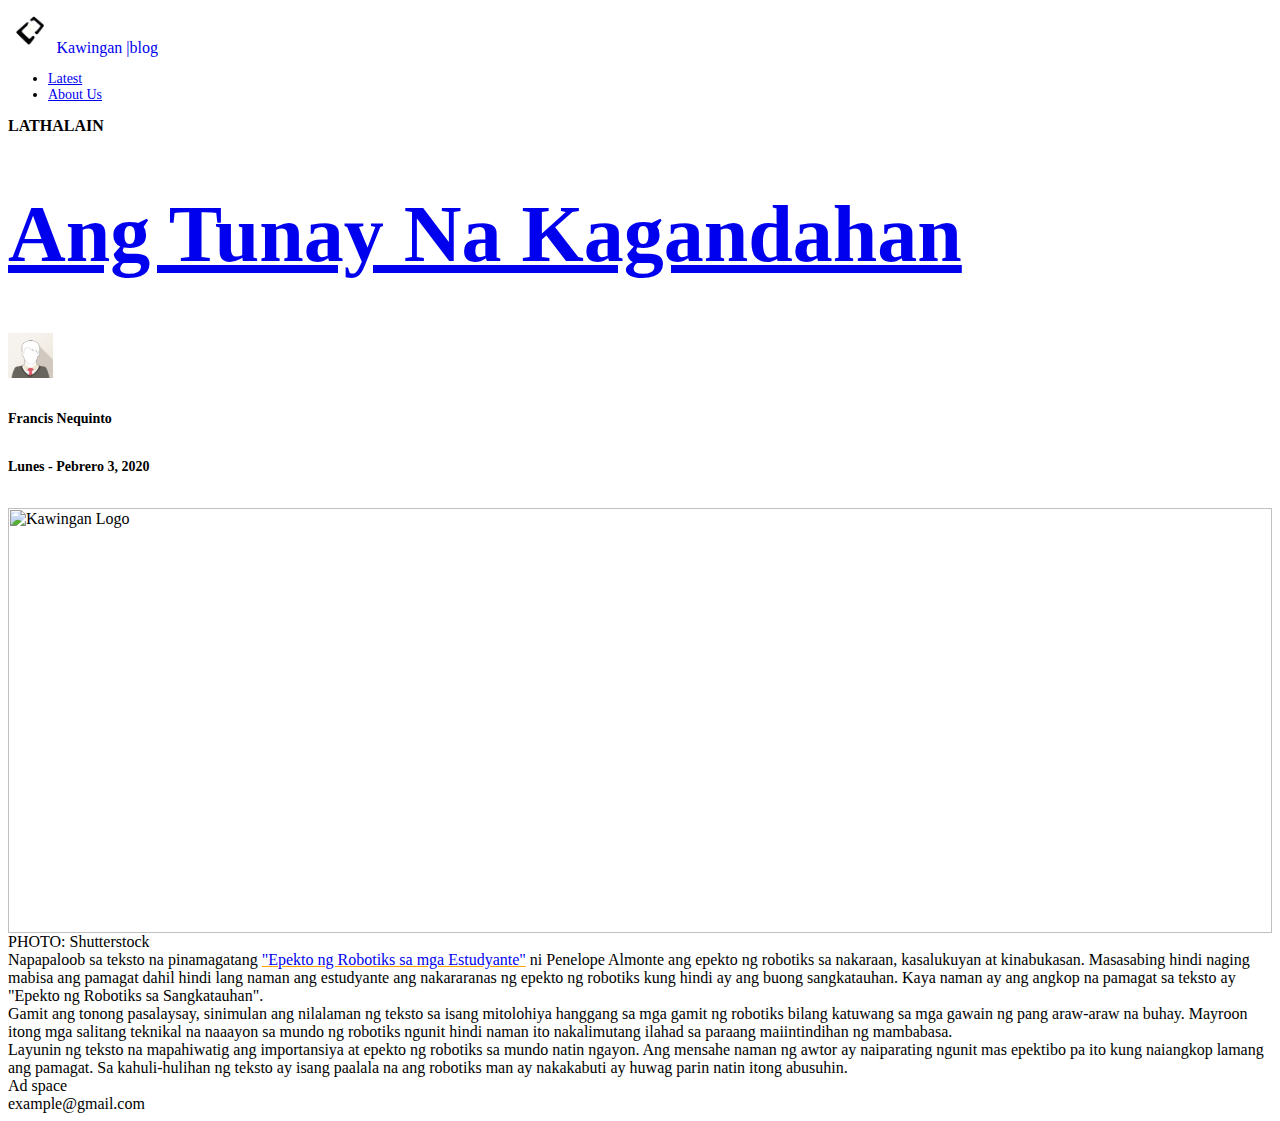
==== divratio.html @ e45e1eb2 "New content" ====
<html>
    <head>
        <title>Ang Tunay Na Kagandahan</title>
        <meta charset="UTF-8">
        <meta name="viewport" content="width=device-width, initial-scale=1.0">
        <link href="custom.css" rel="stylesheet" type="text/css"/>
        <link rel="stylesheet" href="https://stackpath.bootstrapcdn.com/bootstrap/4.1.1/css/bootstrap.min.css" integrity="sha384-WskhaSGFgHYWDcbwN70/dfYBj47jz9qbsMId/iRN3ewGhXQFZCSftd1LZCfmhktB" crossorigin="anonymous">
        <link rel="stylesheet" href="https://cdnjs.cloudflare.com/ajax/libs/font-awesome/4.7.0/css/font-awesome.min.css">
    </head>
    <body class="bg-light"> <!--background-color: rgb(240,170,70)-->
		<header class="sticky-top navbar navbar-expand navbar-dark bd-navbar bg-dark px-0 py-0 lead shadow" style="font-size: 14px">
			<a href="#" style="text-decoration: none">
				<div class="bg-warning pl-2 pr-5 py-1 ml-xs-0">
					<img src="res/KawinganLogo.png" style="object-fit: cover; width: 45px; height: 45px" alt="Kawingan Logo">
					<span class="align-middle text-light lead text-sub-responsive">Kawingan <abbr class="text-monospace small">|blog</abbr> </span>
				</div>
			</a>
			<nav class="navbar navbar-expand-sm">
			  <!-- Links -->
				<ul class="navbar-nav px-xs-0">
				<li class="nav-item">
				  <a class="nav-link text-warning" href="home.html">Latest</a>
				</li>
				<li class="nav-item">
				  <a class="nav-link" href="about.html">About Us</a>
				</li>
				</ul>
			</nav>
		</header>

		<div class="container-fluid px-4 mt-5">
			<div class="col-xs-12">
				<h1 class="text-left text-dark text-sub-responsive mx-1">LATHALAIN</h1>
			</div>
			<div class="col-xs-12">
				<a href="robotiks.html" class="text-warning"><h1 class="text-left text-head-responsive">Ang Tunay Na Kagandahan</h1></a>
			</div>
		</div>

	    <div class="container-fluid px-4 mt-3">
			<div class="row d-flex justify-content-lg-start justify-content-sm-center">
				<div class="col-lg-8 col-sm-12">
					<div class="row px-4 py-2">
						<div class="col-xs-12">
							<img src="res/avatar.png" class="rounded-circle" style="object-fit: cover; width: 45px; height: 45px">
						</div>
						<div class="col-xs-12 ml-4 py-1">
							<div class="row">
								<h6 class="text-dark lead font-weight-bold" style="font-size: 14px">Francis Nequinto</h6>
							</div>
							<div class="row">
								<h6 class="text-dark lead" style="font-size: 14px">Lunes - Pebrero 3, 2020</h6>
							</div>
						</div>
						
					</div>
					<div class="row d-flex justify-content-sm-center mt-2 px-xs-4 px-md-5">
						<div class="container-fluid bg-light px-0 mb-4" style="overflow:hidden">
							<img src="res/thumb_divratio.jpg" style="object-fit: cover; width: 100%; height: 425px" alt="Kawingan Logo">
							<div class="p-1 bg-light text-warning text-left lead">
								PHOTO: Shutterstock
							</div>	
						</div>
						<div class="mx-auto px-5 text-justify lead invisible">
							<span class="px-4"></span>Napapaloob sa teksto na pinamagatang <a href="https://www.affordablecebu.com/load/technology/sanaysay_feature_writing_tungkol_sa_robotics/7-1-0-28051" class="text-dark" style="text-decoration-color: orange">"Epekto ng Robotiks sa mga Estudyante"</a> ni Penelope Almonte ang epekto ng robotiks sa nakaraan, kasalukuyan at kinabukasan. Masasabing hindi naging mabisa ang pamagat dahil hindi lang naman ang estudyante ang nakararanas ng epekto ng robotiks kung hindi ay ang buong sangkatauhan. Kaya naman ay ang angkop na pamagat sa teksto ay "Epekto ng Robotiks sa Sangkatauhan".
						</div>
						
					</div>
					<div class="row d-flex justify-content-sm-center mt-2 px-xs-4 px-md-5 invisible">
						<div class="mx-auto px-5 text-justify lead">
							<span class="px-4"></span>Gamit ang tonong pasalaysay, sinimulan ang nilalaman ng teksto sa isang mitolohiya hanggang sa mga gamit ng robotiks bilang katuwang sa mga gawain ng pang araw-araw na buhay. Mayroon itong mga salitang teknikal na naaayon sa mundo ng robotiks ngunit hindi naman ito nakalimutang ilahad sa paraang maiintindihan ng mambabasa.
						</div>
					</div>
					<div class="row d-flex justify-content-sm-center mt-2 px-xs-4 px-md-5 invisible">
						<div class="mx-auto px-5 text-justify lead">
							<span class="px-4"></span>Layunin ng teksto na mapahiwatig ang importansiya at epekto ng robotiks sa mundo natin ngayon. Ang mensahe naman ng awtor ay naiparating ngunit mas epektibo pa ito kung naiangkop lamang ang pamagat. Sa kahuli-hulihan ng teksto ay isang paalala na ang robotiks man ay nakakabuti ay huwag parin natin itong abusuhin.
						</div>
					</div>
				</div>
				<div class="col-lg-4 col-sm-12">
					<div class="container-fluid p-5 bg-light h-100 text-center text-secondary border-left border-warning">
							Ad space	
					</div>
				</div>
			</div>
		</div>
		
		<div class="h-50 p-5"></div>

		<footer class="text-right text-light font-weight-lighter text-monospace bg-dark px-5 py-3 mt-5">
			example@gmail.com
		</footer>
		
		<!--Bootstrap Dependencies-->
		<script src="https://code.jquery.com/jquery-3.3.1.slim.min.js" integrity="sha384-q8i/X+965DzO0rT7abK41JStQIAqVgRVzpbzo5smXKp4YfRvH+8abtTE1Pi6jizo" crossorigin="anonymous"></script>
		<script src="https://cdnjs.cloudflare.com/ajax/libs/popper.js/1.14.3/umd/popper.min.js" integrity="sha384-ZMP7rVo3mIykV+2+9J3UJ46jBk0WLaUAdn689aCwoqbBJiSnjAK/l8WvCWPIPm49" crossorigin="anonymous"></script>
		<script src="https://stackpath.bootstrapcdn.com/bootstrap/4.1.1/js/bootstrap.min.js" integrity="sha384-smHYKdLADwkXOn1EmN1qk/HfnUcbVRZyYmZ4qpPea6sjB/pTJ0euyQp0Mk8ck+5T" crossorigin="anonymous"></script>
	</body>
</html>
---- custom.css ----
@media only screen and (max-width: 324px) {
	.text-head-responsive{
		font-size: 1.3rem;
	}
	.text-sub-responsive{
		font-size: 1.1rem;
	}
}

@media (min-width: 325px) and (max-width: 767px) {
	.text-head-responsive{
		font-size: 2rem;
	}
	.text-sub-responsive{
		font-size: 1.2rem;
	}
}

@media (min-width: 768px) and (max-width: 991px) {
	.text-head-responsive{
		font-size: 3rem;
	}
	.text-sub-responsive{
		font-size: 1.3rem;
	}
}

@media (min-width: 992px) and (max-width: 1199px) {
	.text-head-responsive{
		font-size: 4rem;
	}
	.text-sub-responsive{
		font-size: 1.4rem;
	}
}

@media (min-width: 1200px) {
	.text-head-responsive{
		font-size: 5rem;
	}
	.text-sub-responsive{
		font-size: 1rem;
	}
}
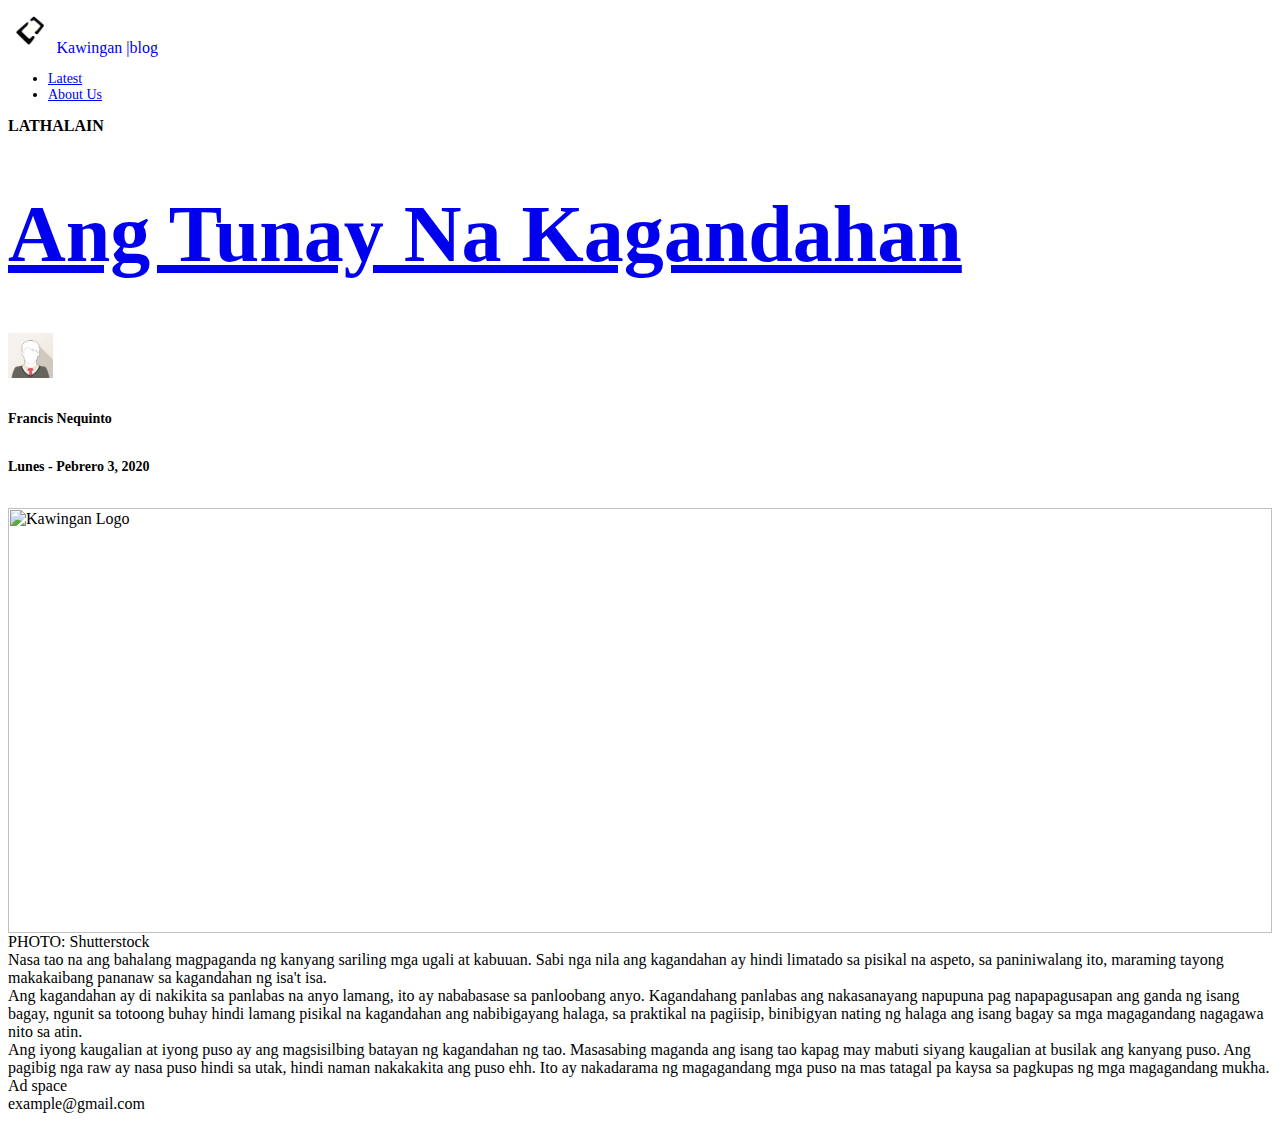
==== commit f9582791: "Fixed visibility issues" ====
--- a/divratio.html
+++ b/divratio.html
@@ -61,20 +61,19 @@
 								PHOTO: Shutterstock
 							</div>	
 						</div>
-						<div class="mx-auto px-5 text-justify lead invisible">
-							<span class="px-4"></span>Napapaloob sa teksto na pinamagatang <a href="https://www.affordablecebu.com/load/technology/sanaysay_feature_writing_tungkol_sa_robotics/7-1-0-28051" class="text-dark" style="text-decoration-color: orange">"Epekto ng Robotiks sa mga Estudyante"</a> ni Penelope Almonte ang epekto ng robotiks sa nakaraan, kasalukuyan at kinabukasan. Masasabing hindi naging mabisa ang pamagat dahil hindi lang naman ang estudyante ang nakararanas ng epekto ng robotiks kung hindi ay ang buong sangkatauhan. Kaya naman ay ang angkop na pamagat sa teksto ay "Epekto ng Robotiks sa Sangkatauhan".
+						<div class="mx-auto px-5 text-justify lead">
+							<span class="px-4"></span>Nasa tao na ang bahalang magpaganda ng kanyang sariling mga ugali at kabuuan. Sabi nga nila ang kagandahan ay hindi limatado sa pisikal na aspeto, sa paniniwalang ito, maraming tayong makakaibang pananaw sa kagandahan ng isa't isa.
 						</div>
 						
 					</div>
-					<div class="row d-flex justify-content-sm-center mt-2 px-xs-4 px-md-5 invisible">
+					<div class="row d-flex justify-content-sm-center mt-2 px-xs-4 px-md-5">
 						<div class="mx-auto px-5 text-justify lead">
-							<span class="px-4"></span>Gamit ang tonong pasalaysay, sinimulan ang nilalaman ng teksto sa isang mitolohiya hanggang sa mga gamit ng robotiks bilang katuwang sa mga gawain ng pang araw-araw na buhay. Mayroon itong mga salitang teknikal na naaayon sa mundo ng robotiks ngunit hindi naman ito nakalimutang ilahad sa paraang maiintindihan ng mambabasa.
+							<span class="px-4"></span>Ang kagandahan ay di nakikita sa panlabas na anyo lamang, ito ay nababasase sa panloobang anyo. Kagandahang panlabas ang nakasanayang napupuna pag napapagusapan ang ganda ng isang bagay, ngunit sa totoong buhay hindi lamang pisikal na kagandahan ang nabibigayang halaga, sa praktikal na pagiisip, binibigyan nating ng halaga ang isang bagay sa mga magagandang nagagawa nito sa atin. 
 						</div>
 					</div>
-					<div class="row d-flex justify-content-sm-center mt-2 px-xs-4 px-md-5 invisible">
+					<div class="row d-flex justify-content-sm-center mt-2 px-xs-4 px-md-5">
 						<div class="mx-auto px-5 text-justify lead">
-							<span class="px-4"></span>Layunin ng teksto na mapahiwatig ang importansiya at epekto ng robotiks sa mundo natin ngayon. Ang mensahe naman ng awtor ay naiparating ngunit mas epektibo pa ito kung naiangkop lamang ang pamagat. Sa kahuli-hulihan ng teksto ay isang paalala na ang robotiks man ay nakakabuti ay huwag parin natin itong abusuhin.
-						</div>
+							<span class="px-4"></span>Ang iyong kaugalian at iyong puso ay ang magsisilbing batayan ng kagandahan ng tao. Masasabing maganda ang isang tao kapag may mabuti siyang kaugalian at busilak ang kanyang puso. Ang pagibig nga raw ay nasa puso hindi sa utak, hindi naman nakakakita ang puso ehh. Ito ay nakadarama ng magagandang mga puso na mas tatagal pa kaysa sa pagkupas ng mga magagandang mukha.
 					</div>
 				</div>
 				<div class="col-lg-4 col-sm-12">
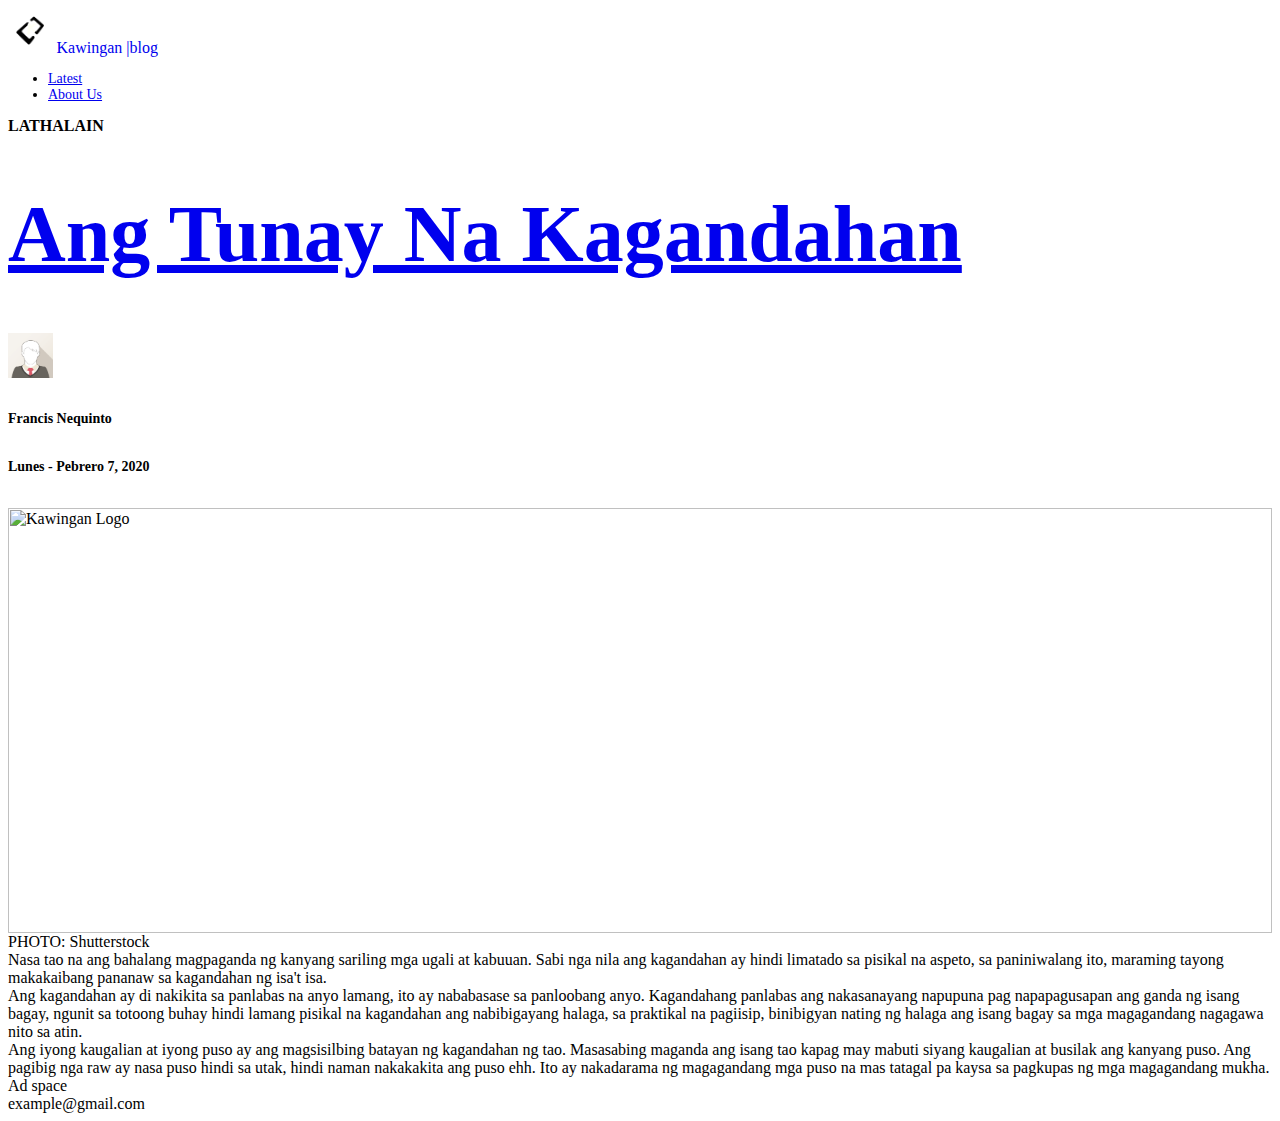
==== commit b2798a5d: "Changed the date" ====
--- a/divratio.html
+++ b/divratio.html
@@ -49,7 +49,7 @@
 								<h6 class="text-dark lead font-weight-bold" style="font-size: 14px">Francis Nequinto</h6>
 							</div>
 							<div class="row">
-								<h6 class="text-dark lead" style="font-size: 14px">Lunes - Pebrero 3, 2020</h6>
+								<h6 class="text-dark lead" style="font-size: 14px">Lunes - Pebrero 7, 2020</h6>
 							</div>
 						</div>
 						
